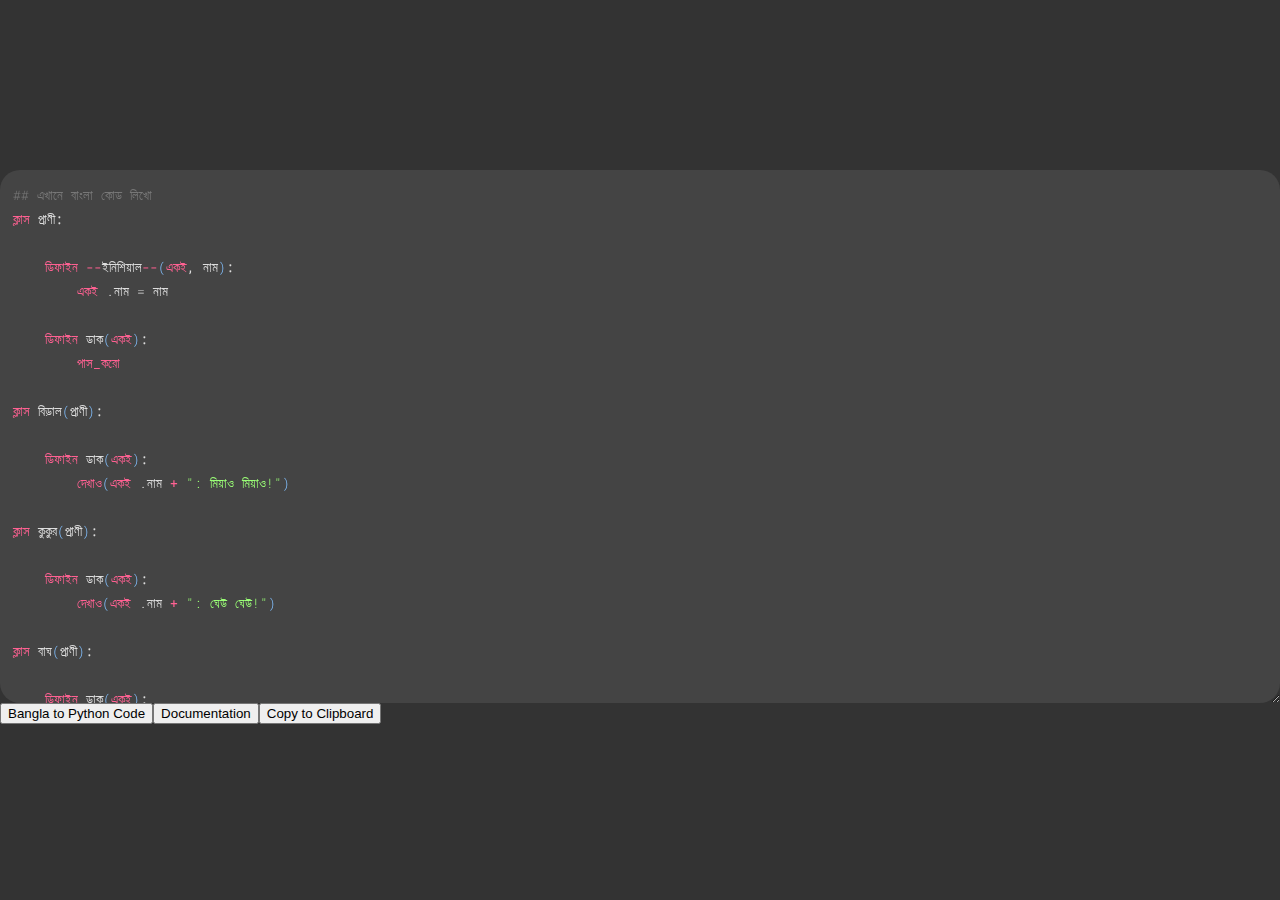
==== index.html @ 7d4d8ed1 "Update index.html" ====
<!DOCTYPE html>
<html lang="en">
<head>
    <meta charset="UTF-8">
    <meta name="viewport" content="width=device-width, initial-scale=1.0">
    <link rel="stylesheet" href="py.css">
	<script src="py.js"></script>
    <title>Bangla Python</title>
</head>
<body>

<div id="window-wrapper">
  <div id="content-box">
    <textarea wrap="soft" spellcheck="false" id="textarea-input" placeholder="এখানে বাংলা পাইথন কোড লিখো" ></textarea>
    <br><br>
    <pre id="highlight-area"></pre>
  </div>
  
  
  
<a href="bangla-py.html" target="blank"><button type ="button" >Bangla to Python Code</button></a>
<a href="https://github.com/anisurrahmanlikhon/Bangla-to-Py-Code/blob/main/README.md" target="blank"><button type ="button" >Documentation</button></a>

</div>
<br><br>
</body>
</html>
---- py.css ----
@import url('https://fonts.googleapis.com/css?family=Roboto+Mono:300,400');

html, body {
  margin: 0;
  padding: 0;
  width: 100vw;
  height: 100vh;
  position: relative;
  background-color: #333;
  font-size: 0;
}

div#window-wrapper {
  width: 100%;
  height: 420pt;
  position: absolute;
  top: 0;
  bottom: 0;
  left: 0;
  right: 0;
  margin: auto;
  border-radius: 20px;
}

div#top-bar {
  width: 100%;
  height: 20pt;
  background-image: linear-gradient(0deg, #bbb, #f6f6f6);
  border-top-left-radius: 5pt;
  border-top-right-radius: 5pt;
  box-sizing: border-box;
  padding-left: 3pt;
}

div#top-bar > span.top-bar-btn {
  display: inline-block;
  height: 20pt;
  width: 15pt;
  position: relative;
}
div#top-bar > span.top-bar-btn:before {
  content: '';
  display: inline-block;
  position: absolute;
  width: 8pt;
  height: 8pt;
  border-radius: 50%;
  left: 0;
  right: 0;
  top: 0;
  bottom: 0;
  margin: auto;
  background-color: #666;
}
div#top-bar > span:nth-child(1):before {
  background-color: #E66A5E;
  border: 1px solid #cf5246;
}
div#top-bar > span:nth-child(2):before {
  background-color: #F5C04F;
  border: 1px solid #D6A851;
}
div#top-bar > span:nth-child(3):before {
  background-color: #61C653;
  border: 1px solid #55A942;
}

div#content-box {
  width: 100%;
  height: 400pt;
  position: relative;
}
div#content-box > textarea,
div#content-box > pre#highlight-area {
  height: 400pt;
  width: 100%;
  box-sizing: border-box;
  overflow: auto;
  padding: 10pt;
  margin: 0;
  line-height: 18pt;
  font-size: 10pt;
  font-family: 'Roboto Mono', monospace;
  font-weight: 300;
  border-radius: 20px;
}
div#content-box > textarea {
  width:100%;
  border: none;
  background-color: #444;
  color: #444;
  caret-color: #ddd;
  border-radius: 20px;
}
div#content-box > textarea:focus {
  outline: none;
}
div#content-box > pre#highlight-area {
  position: absolute;
  top: 0;
  left: 0;
  pointer-events: none;
}
div#content-box > pre#highlight-area > span {
  word-wrap: break-word;
  white-space: pre-wrap;
}

.highlight-comma,
.highlight-colon,
.highlight-keyword,
.highlight-operator,
.highlight-function,
.highlight-function-name {
  font-weight: 400;
}

.highlight-argument {
  font-style: italic;
}

.highlight-default,
.highlight-colon,
.highlight-semicolon,
.highlight-comma { color: #ddd; }

.highlight-keyword,
.highlight-operator  { color: #ff6192; }

.highlight-function { color: #47A3FF; }

.highlight-function-name { color: #61FFD3; }

.highlight-argument { color: #FFBC61 }

.highlight-string { color: #9AFF76; }

.highlight-number { color: #C049FE; }

.highlight-comment { color: #777; }

.highlight-left-parentheses,
.highlight-right-parentheses,
.highlight-left-bracket,
.highlight-right-bracket { color: #82C0FF; }

.code-container {
			display: flex;
			justify-content: space-between;
			width: 100%;
			}
			
			.code-area {
			width: 100%;
      			height: 300px;
      			padding: 8px;
      			box-sizing: border-box;
      			border: 1px solid #ccc;
     			border-radius: 4px;
			margin-bottom: 16px;
      			background-color: black;
      			color: lime;
      			::placeholder {
       			 /* Set placeholder color to white */
        		color: white;
      			}
		}
		
.code-render {
			height: 250px;
			overflow-x: hidden;
			overflow-y: auto;
			scroll: auto
			}
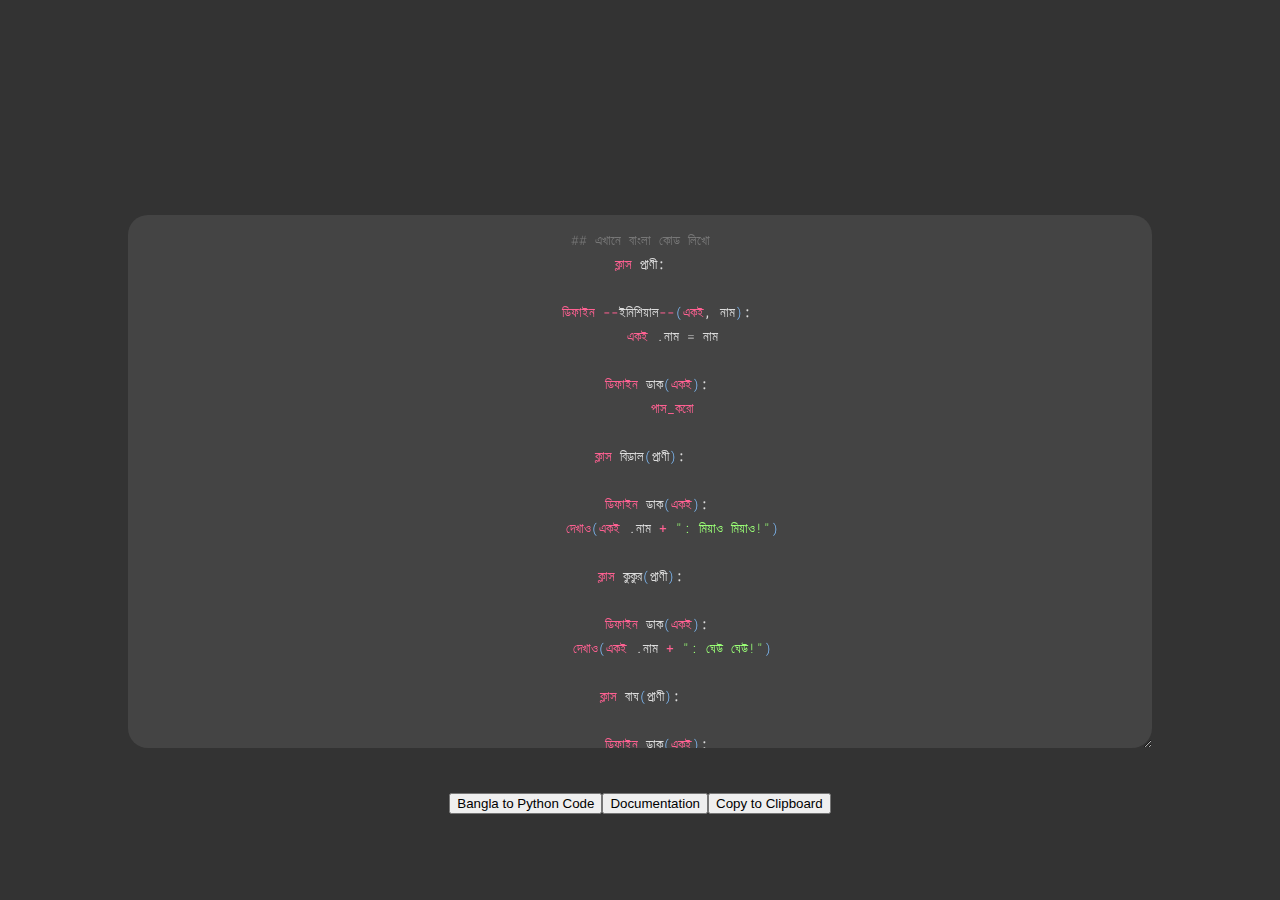
==== commit 5b7e9152: "Update index.html" ====
--- a/index.html
+++ b/index.html
@@ -9,7 +9,7 @@
 </head>
 <body>
 
-<div id="window-wrapper">
+<center><div id="window-wrapper">
   <div id="content-box">
     <textarea wrap="soft" spellcheck="false" id="textarea-input" placeholder="এখানে বাংলা পাইথন কোড লিখো" ></textarea>
     <br><br>
@@ -21,7 +21,7 @@
 <a href="bangla-py.html" target="blank"><button type ="button" >Bangla to Python Code</button></a>
 <a href="https://github.com/anisurrahmanlikhon/Bangla-to-Py-Code/blob/main/README.md" target="blank"><button type ="button" >Documentation</button></a>
 
-</div>
+</div></center>
 <br><br>
 </body>
 </html>
--- a/py.css
+++ b/py.css
@@ -66,9 +66,11 @@
 }
 
 div#content-box {
-  width: 100%;
+  width: 80%;
   height: 400pt;
   position: relative;
+  margin:45px;
+ 
 }
 div#content-box > textarea,
 div#content-box > pre#highlight-area {
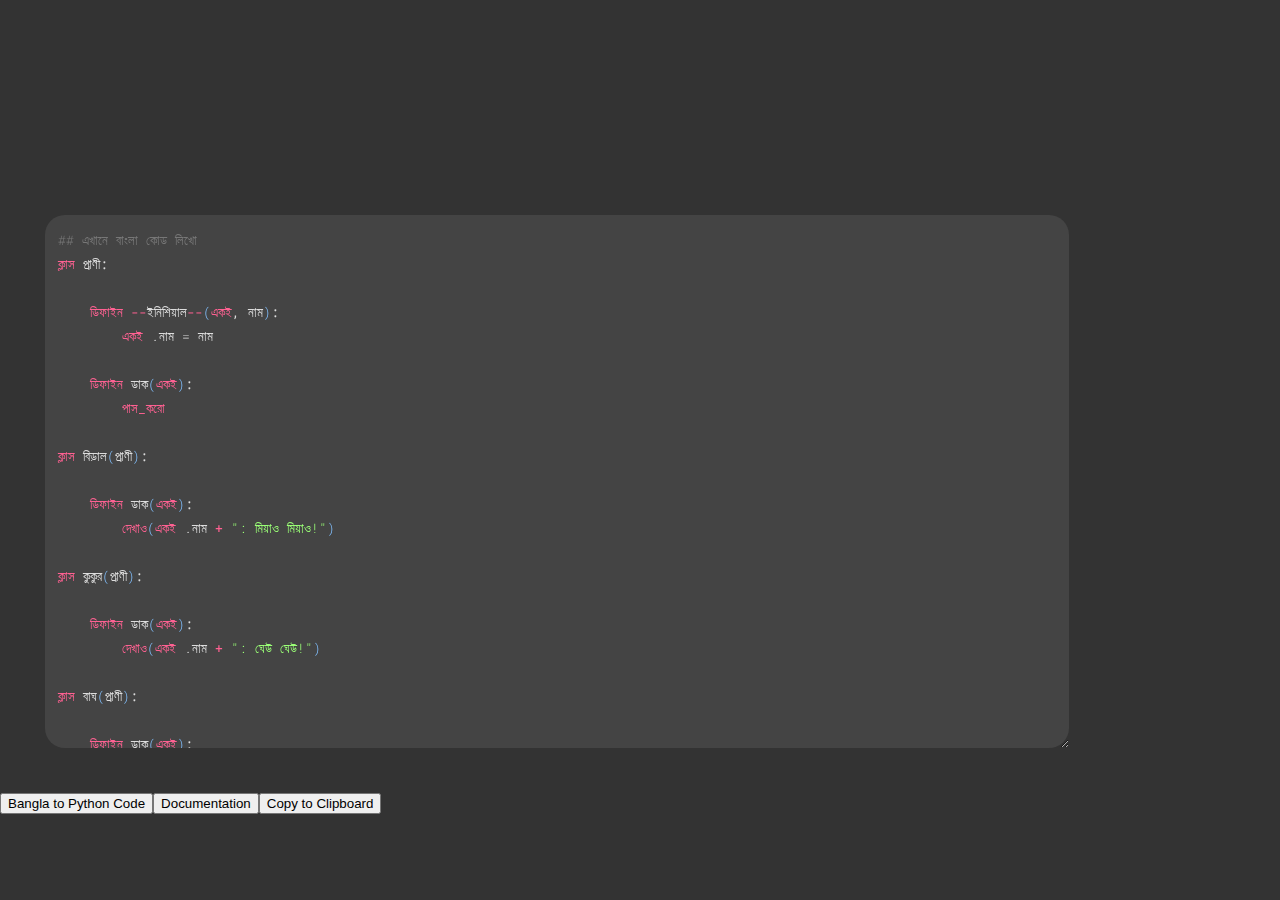
==== commit 3ce4de3b: "Update index.html" ====
--- a/index.html
+++ b/index.html
@@ -9,7 +9,7 @@
 </head>
 <body>
 
-<center><div id="window-wrapper">
+<div id="window-wrapper">
   <div id="content-box">
     <textarea wrap="soft" spellcheck="false" id="textarea-input" placeholder="এখানে বাংলা পাইথন কোড লিখো" ></textarea>
     <br><br>
@@ -21,7 +21,7 @@
 <a href="bangla-py.html" target="blank"><button type ="button" >Bangla to Python Code</button></a>
 <a href="https://github.com/anisurrahmanlikhon/Bangla-to-Py-Code/blob/main/README.md" target="blank"><button type ="button" >Documentation</button></a>
 
-</div></center>
+</div>
 <br><br>
 </body>
 </html>
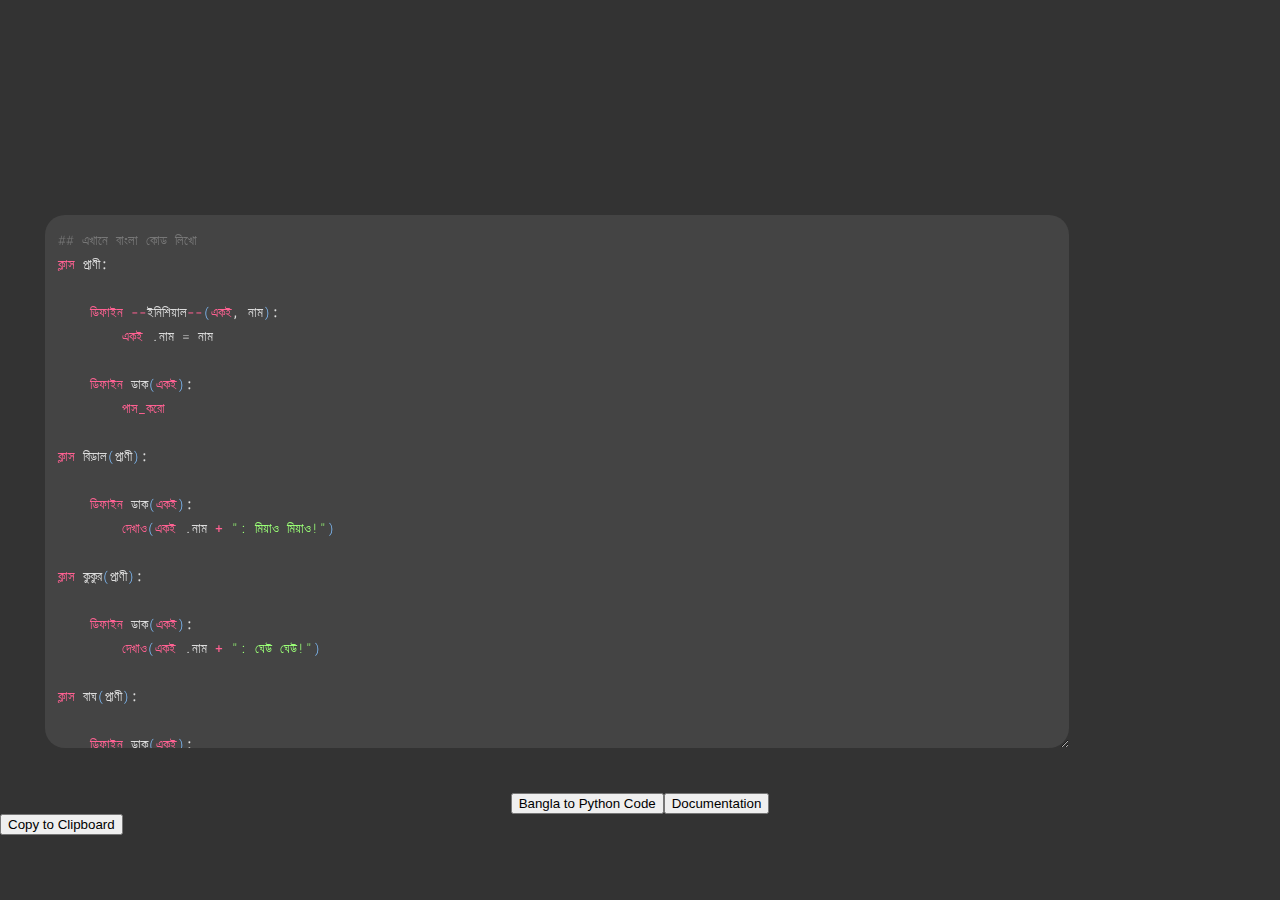
==== commit 34ab0cbe: "Update index.html" ====
--- a/index.html
+++ b/index.html
@@ -18,8 +18,8 @@
   
   
   
-<a href="bangla-py.html" target="blank"><button type ="button" >Bangla to Python Code</button></a>
-<a href="https://github.com/anisurrahmanlikhon/Bangla-to-Py-Code/blob/main/README.md" target="blank"><button type ="button" >Documentation</button></a>
+<center><a href="bangla-py.html" target="blank"><button type ="button" >Bangla to Python Code</button></a>
+<a href="https://github.com/anisurrahmanlikhon/Bangla-to-Py-Code/blob/main/README.md" target="blank"><button type ="button" >Documentation</button></a></center>
 
 </div>
 <br><br>
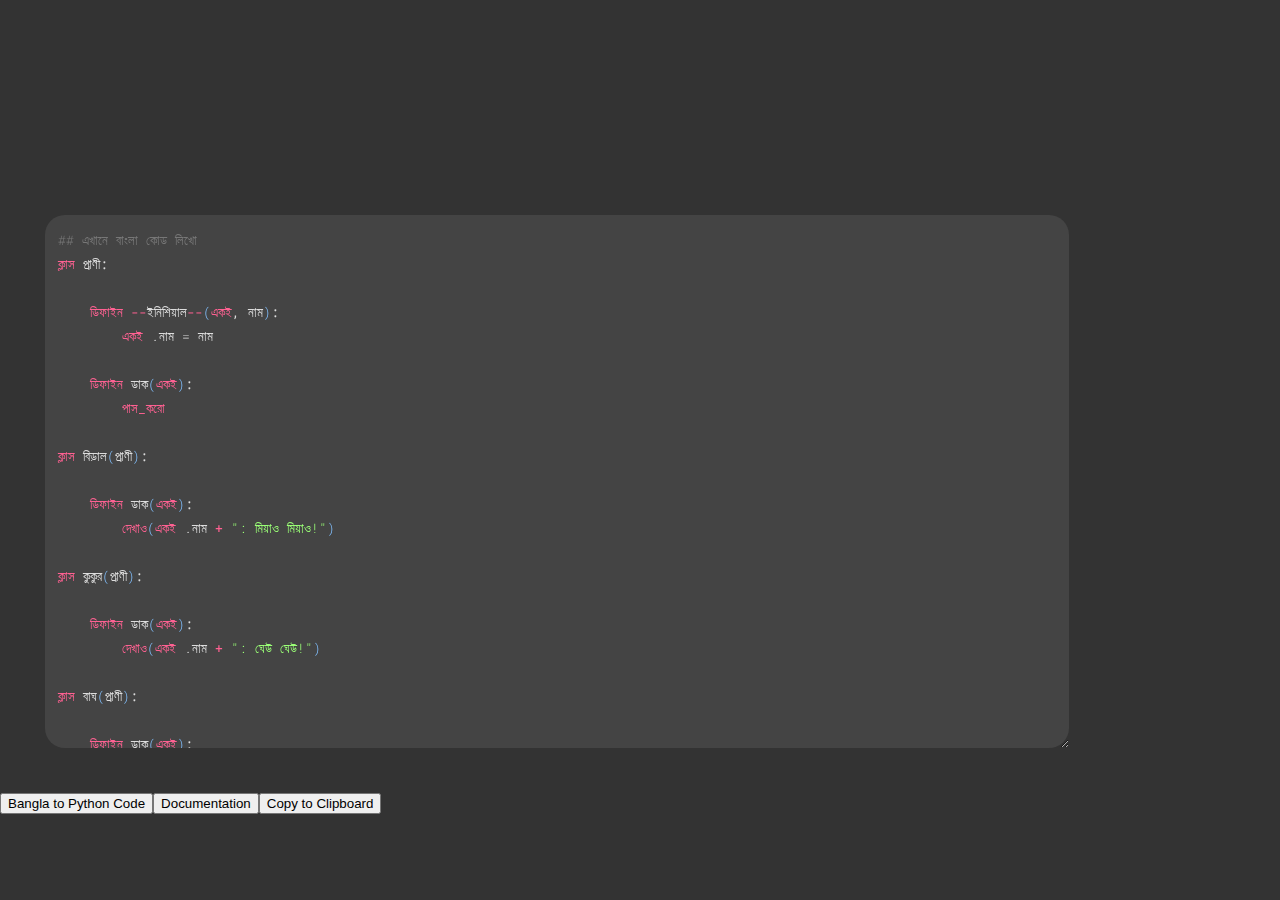
==== commit 4967d965: "Update index.html" ====
--- a/index.html
+++ b/index.html
@@ -15,13 +15,8 @@
     <br><br>
     <pre id="highlight-area"></pre>
   </div>
-  
-  
-  
-<center><a href="bangla-py.html" target="blank"><button type ="button" >Bangla to Python Code</button></a>
-<a href="https://github.com/anisurrahmanlikhon/Bangla-to-Py-Code/blob/main/README.md" target="blank"><button type ="button" >Documentation</button></a></center>
-
+<a href="bangla-py.html" target="blank"><button type ="button" >Bangla to Python Code</button></a>
+<a href="https://github.com/anisurrahmanlikhon/Bangla-to-Py-Code/blob/main/README.md" target="blank"><button type ="button" >Documentation</button></a>
 </div>
-<br><br>
 </body>
 </html>
